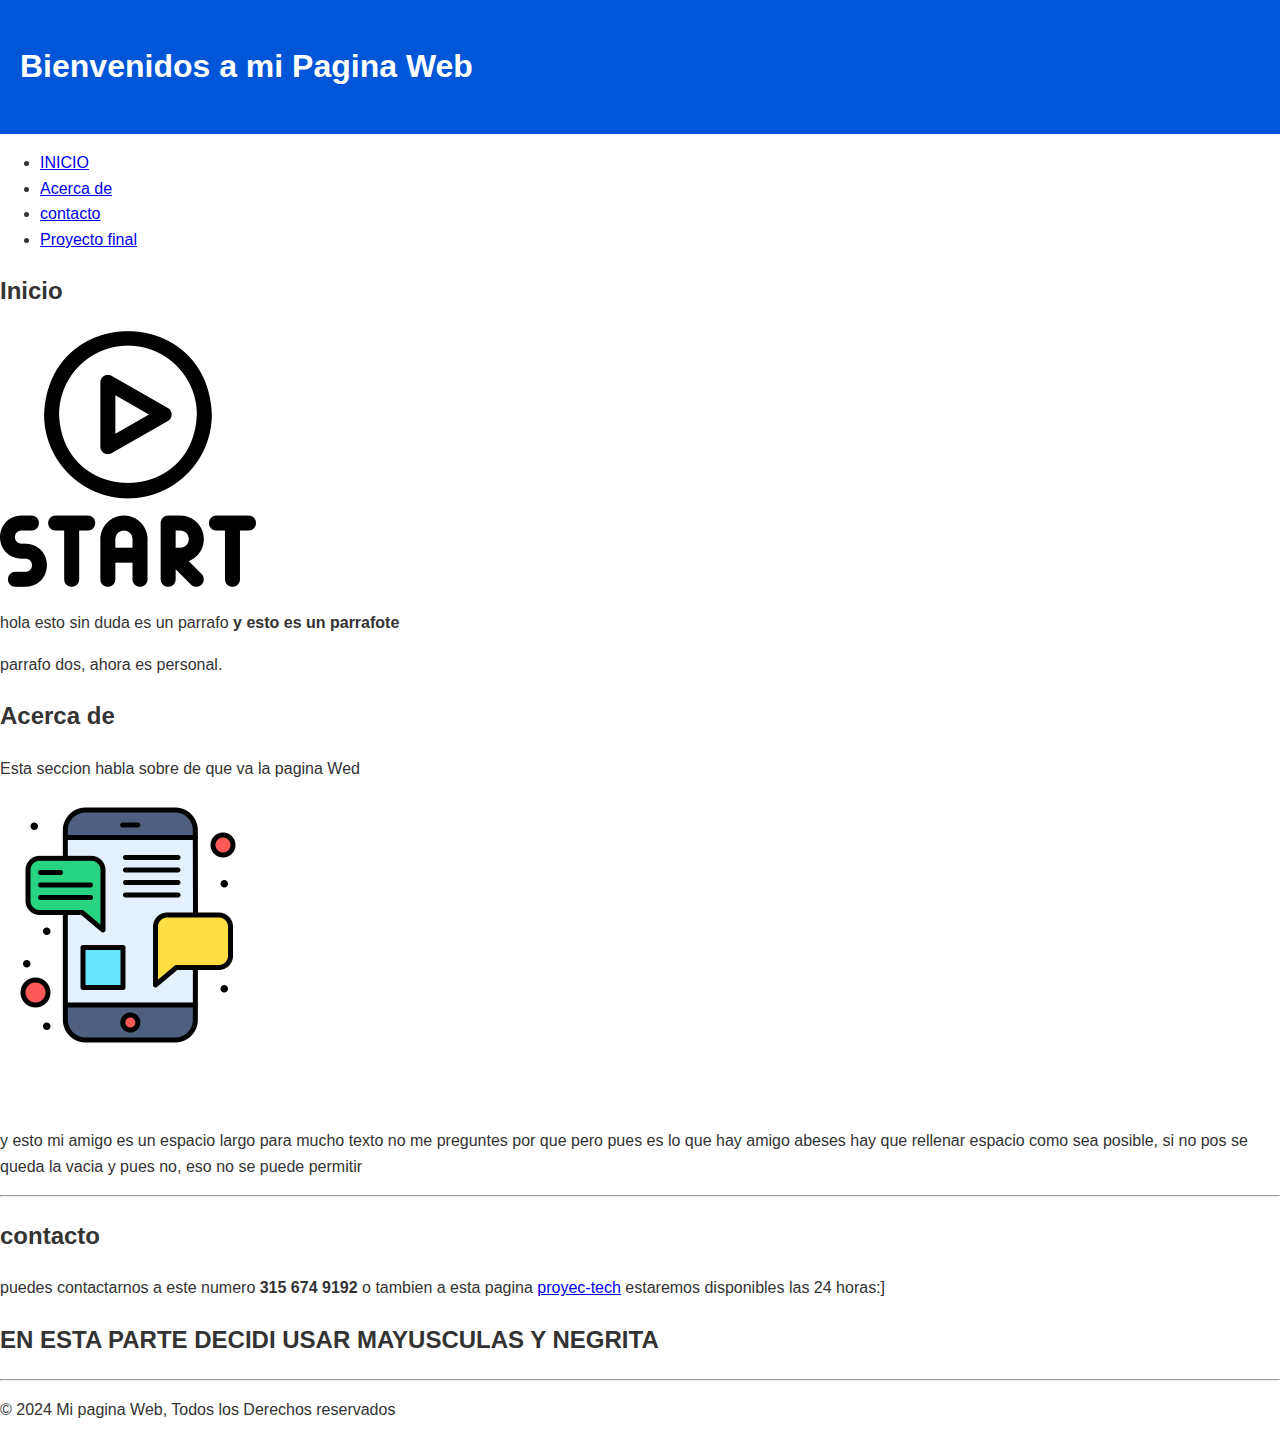
==== index.html @ acd2ea26 "a" ====
<!DOCTYPE html>
<html>
<head>
  <meta charset="UFT-8">
    <meta name="viewport" content="width=device-width, inicial-scale=1.0">
   <title>aqui va algo</title>
   <link rel="stylesheet" href="./css/styles.css">
</head>
  <body>
    <header>
        <h1>Bienvenidos a mi Pagina Web</h1>
    </header>
      <nav>
        <ul>
            <li><a href="#INICIO">INICIO</a></li>
            <li><a href="#acerca">Acerca de </a></li>
            <li><a href="#contacto">contacto </a></li>
            <li><a href="https://luis-mendieta.github.io/proyec-tech/">Proyecto final</a></li>
        </ul>
      </nav>
        <section id="INICIO">
            <h2>Inicio </h2>
            <img src="./img/boton-de-inicio.png" width="20%" height="20%">
            <p>hola esto sin duda es un parrafo <b>y esto es un parrafote</b></p>
            <p>parrafo dos, ahora es personal. </p>
        </section>

        <section id="acerca">
         
          <h2> Acerca de </h2>
          <p>Esta seccion habla sobre de que va la pagina Wed</p>
          <img src="./img/chat.png" width="20%" height="20%">
          <br><br><br>
          <p> y esto mi amigo es un espacio largo 
            para mucho texto no me preguntes por que pero 
            pues es lo que hay amigo abeses hay que rellenar
             espacio como sea posible, si no pos se queda la 
              vacia y pues no, eso no se puede permitir  </p>
        </section>

          <section id="contacto">
            <hr>
              <h2><b> contacto </b></h2>
               <p>puedes contactarnos a este numero <b>315 674 9192</b>
                o tambien a esta pagina <a href="https://luis-mendieta.github.io/proyec-tech/">proyec-tech</a> estaremos
                disponibles las 24 horas<a>:]</a> </p>
          </section>
          
        <section>
          
          <h2><B>EN ESTA PARTE DECIDI USAR MAYUSCULAS Y NEGRITA</b></h2>
            
        </section>
    <footer>
      <hr>
      <p>&copy; 2024  Mi pagina Web, Todos los 
        Derechos reservados
      </p>
    </footer>
      
  </body>
</html>
---- css/styles.css ----
body {
    font-family: Arial, sans-serif;
    line-height: 1.6;
    margin: 0;
    padding: 0;
    color: #333;
  }
 
  header {
    background: #0056d6;
    color: #fff;
    padding: 20px;
    display: flex;
    justify-content: space-between;
    align-items: center;
  }
 
  header nav a {
    color: white;
    text-decoration: none;
    margin: 0 15px;
    font-weight: bold;
  }
 
  header nav a:hover {
    text-decoration: underline;
  }
 
  /* Hero Section */
  .hero {
    position: relative;
    text-align: center;
    color: white;
    height: 60vh;
    display: flex;
    align-items: center;
    justify-content: center;
    background: linear-gradient(to bottom, rgba(0, 86, 214, 0.8), rgba(0, 86, 214, 0.5)), url('hero-bg.jpg');
    background-size: cover;
    background-position: center;
  }
 
  .hero-content {
    z-index: 2;
  }
 
  .hero h1 {
    font-size: 3rem;
    margin-bottom: 10px;
  }
 
  .hero-btn {
    background: white;
    color: #0056d6;
    padding: 10px 20px;
    text-decoration: none;
    font-weight: bold;
    border-radius: 5px;
    transition: 0.3s ease;
  }
 
  .hero-btn:hover {
    background: #003c99;
    color: white;
  }
 
  /* Products Section */
  .products {
    background: #f9f9f9;
    padding: 40px;
    text-align: center;
  }
 
  .product-list {
    display: flex;
    justify-content: space-around;
    gap: 20px;
    flex-wrap: wrap;
  }
 
  .product {
    background: white;
    padding: 20px;
    border: 1px solid #ddd;
    border-radius: 8px;
    box-shadow: 0 4px 8px rgba(0, 0, 0, 0.1);
    width: 30%;
  }
 
  .product img {
    width: 100%;
    border-radius: 8px;
  }
 
  .product button {
    background: #0056d6;
    color: white;
    border: none;
    padding: 10px 15px;
    border-radius: 5px;
    cursor: pointer;
    transition: 0.3s ease;
  }
 
  .product button:hover {
    background: #003c99;
  }
 
  /* Features Section */
  .features {
    padding: 40px;
    background: #fff;
    text-align: center;
  }
 
  .feature-list {
    display: flex;
    justify-content: space-around;
    gap: 20px;
  }
 
  .feature {
    flex: 1;
    text-align: center;
    padding: 20px;
  }
 
  .feature img {
    width: 80px;
    height: 80px;
    margin-bottom: 10px;
  }
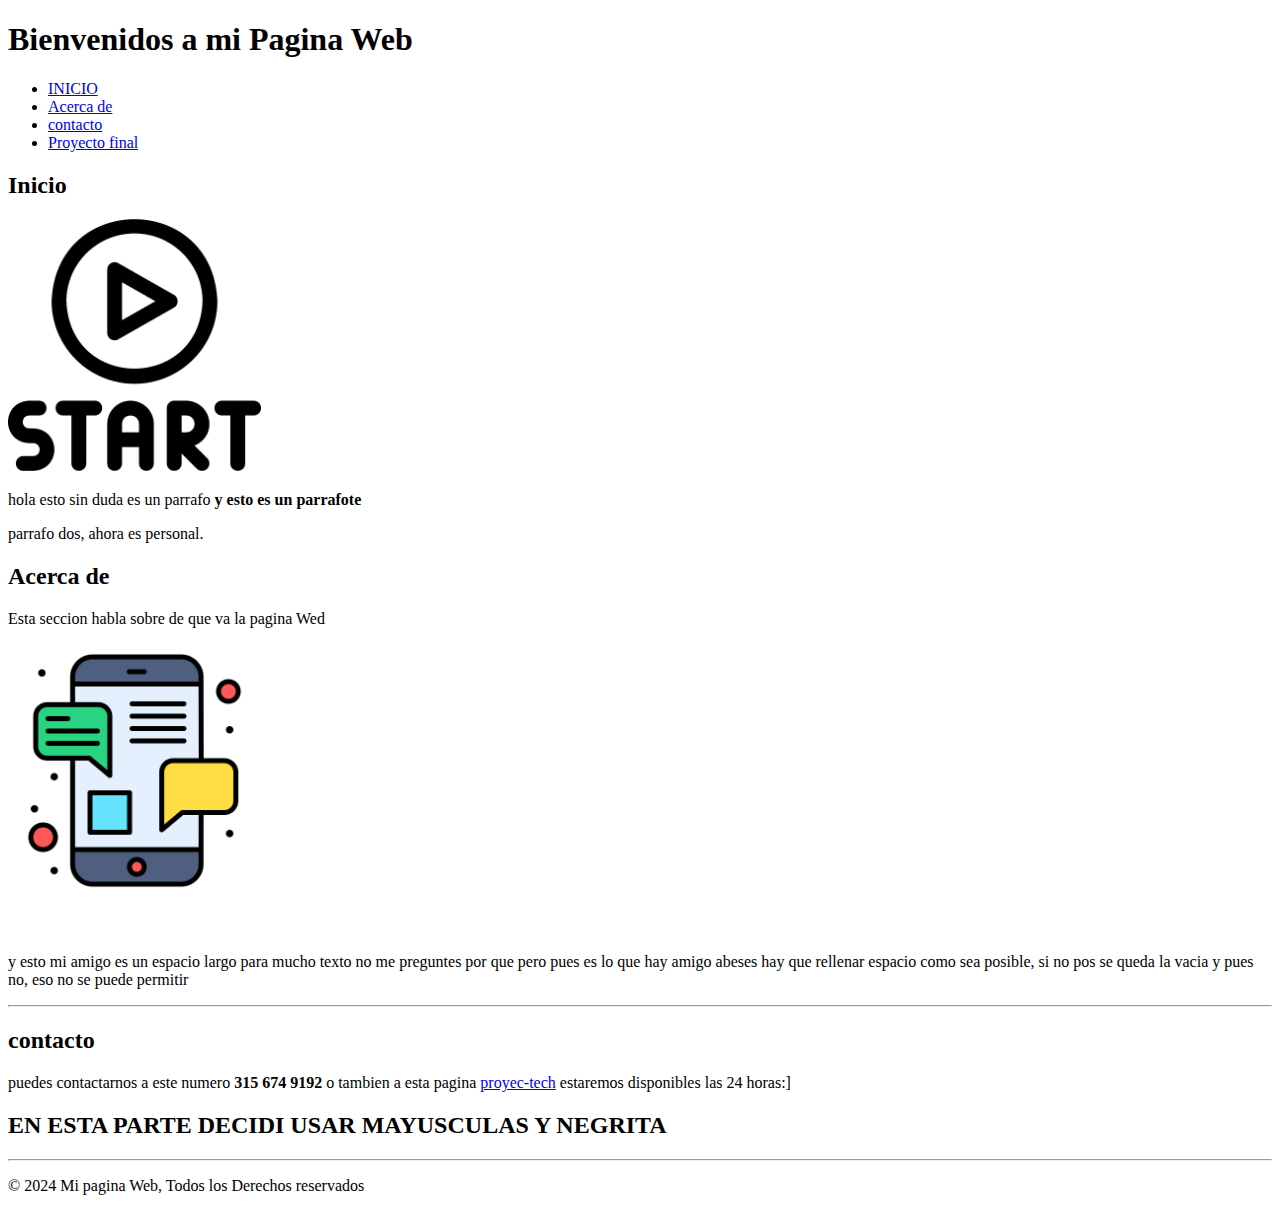
==== commit a0efbc8a: "titulo" ====
--- a/index.html
+++ b/index.html
@@ -4,7 +4,7 @@
   <meta charset="UFT-8">
     <meta name="viewport" content="width=device-width, inicial-scale=1.0">
    <title>aqui va algo</title>
-   <link rel="stylesheet" href="./css/styles.css">
+   
 </head>
   <body>
     <header>
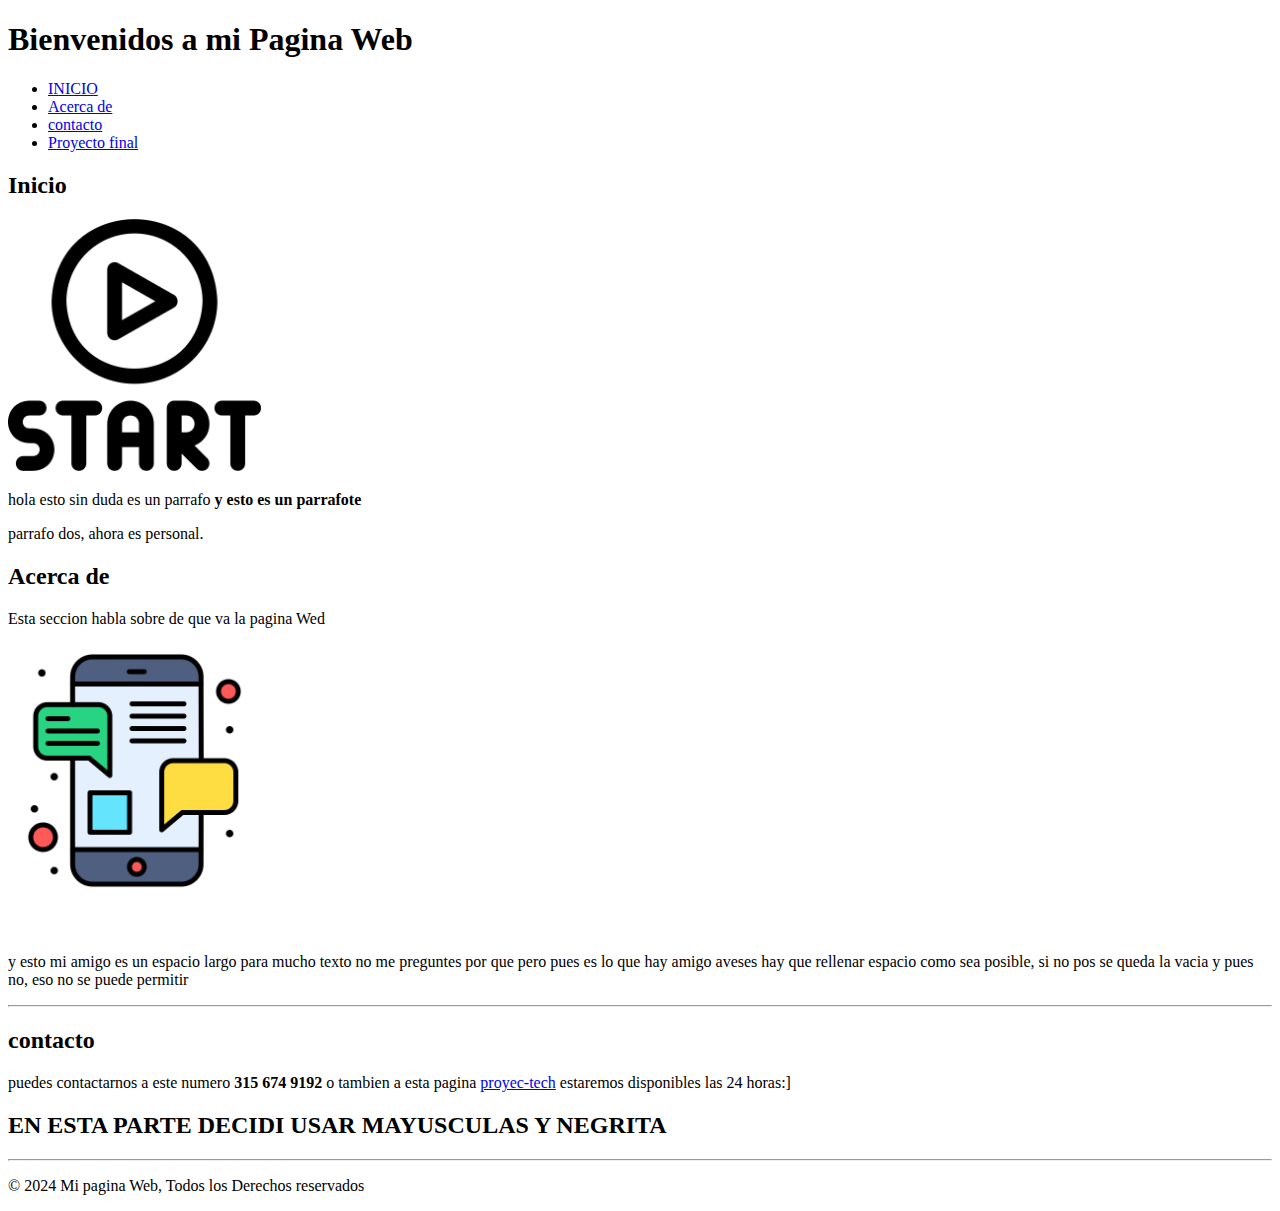
==== commit e2acf9da: "." ====
--- a/index.html
+++ b/index.html
@@ -33,7 +33,7 @@
           <br><br><br>
           <p> y esto mi amigo es un espacio largo 
             para mucho texto no me preguntes por que pero 
-            pues es lo que hay amigo abeses hay que rellenar
+            pues es lo que hay amigo aveses hay que rellenar
              espacio como sea posible, si no pos se queda la 
               vacia y pues no, eso no se puede permitir  </p>
         </section>
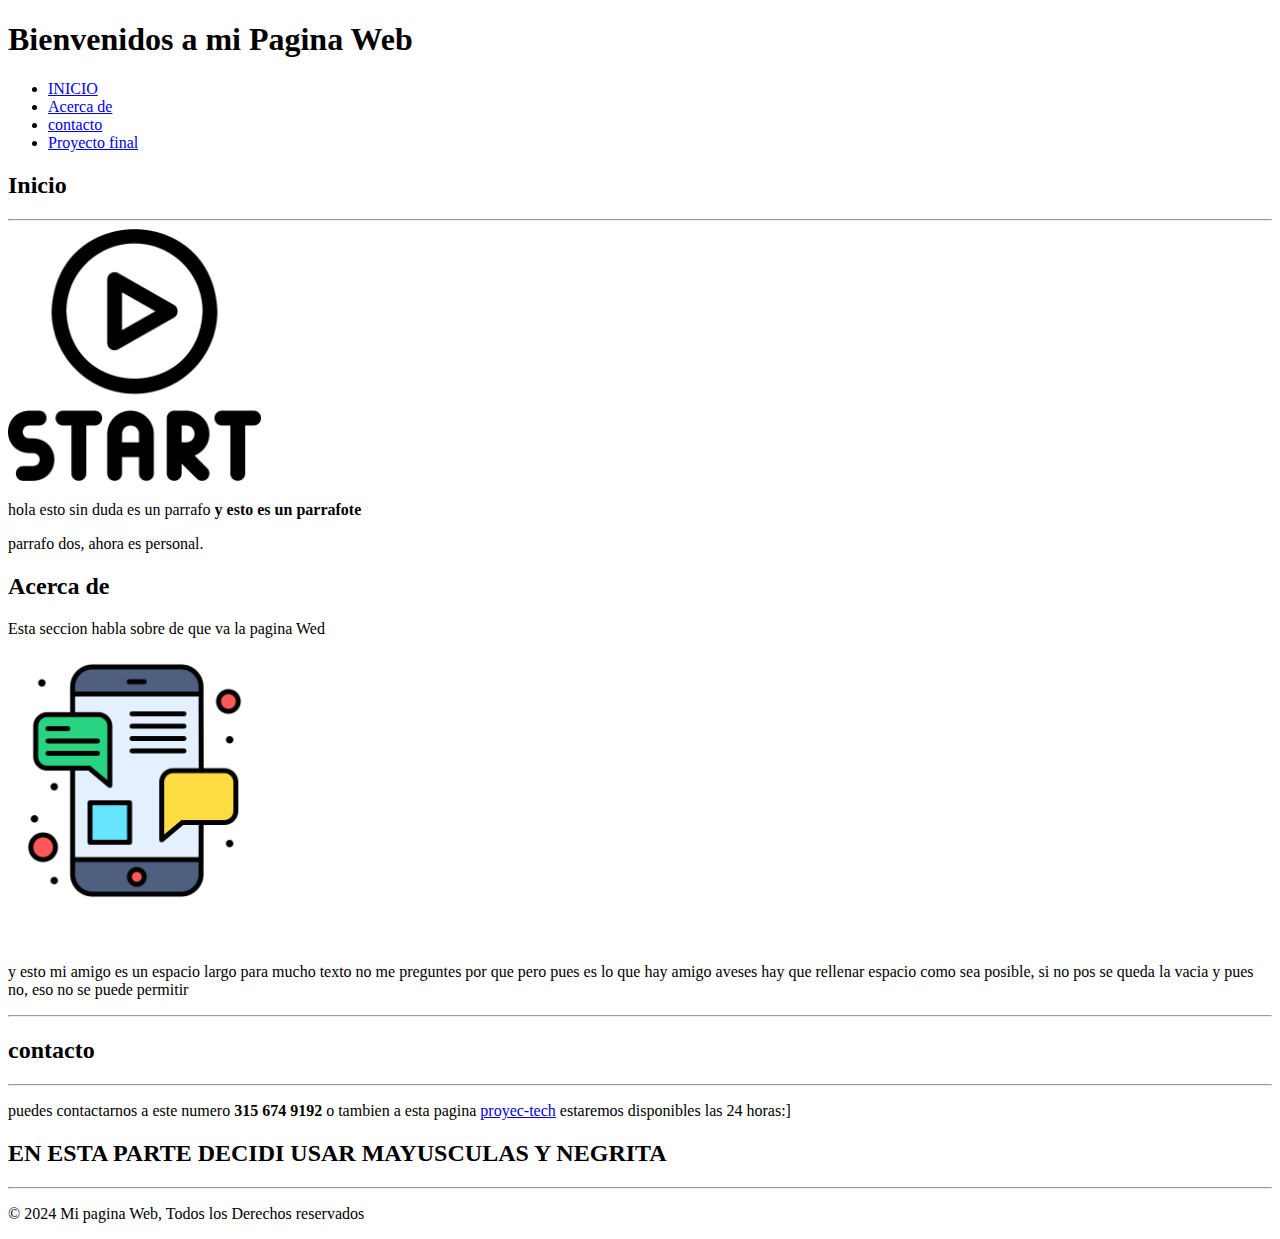
==== commit 64010695: "." ====
--- a/index.html
+++ b/index.html
@@ -20,6 +20,7 @@
       </nav>
         <section id="INICIO">
             <h2>Inicio </h2>
+            <hr>
             <img src="./img/boton-de-inicio.png" width="20%" height="20%">
             <p>hola esto sin duda es un parrafo <b>y esto es un parrafote</b></p>
             <p>parrafo dos, ahora es personal. </p>
@@ -41,6 +42,7 @@
           <section id="contacto">
             <hr>
               <h2><b> contacto </b></h2>
+              <hr>
                <p>puedes contactarnos a este numero <b>315 674 9192</b>
                 o tambien a esta pagina <a href="https://luis-mendieta.github.io/proyec-tech/">proyec-tech</a> estaremos
                 disponibles las 24 horas<a>:]</a> </p>
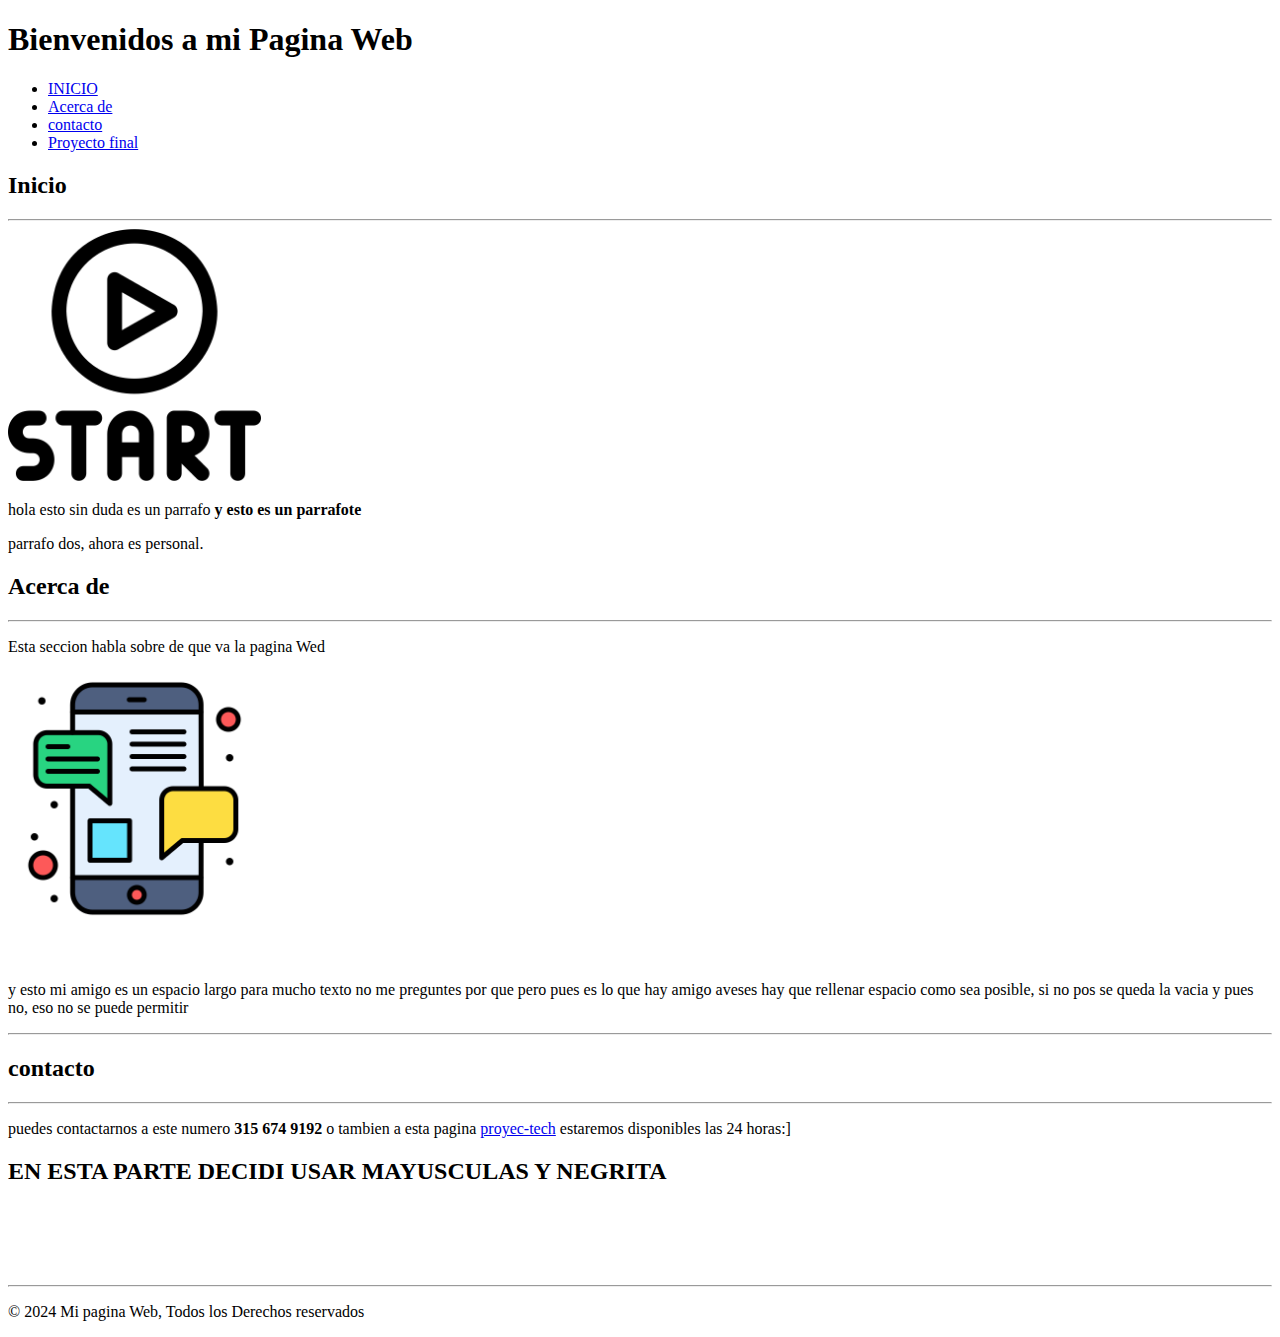
==== commit 6aae8a78: "hr" ====
--- a/index.html
+++ b/index.html
@@ -29,6 +29,7 @@
         <section id="acerca">
          
           <h2> Acerca de </h2>
+          <hr>
           <p>Esta seccion habla sobre de que va la pagina Wed</p>
           <img src="./img/chat.png" width="20%" height="20%">
           <br><br><br>
@@ -51,8 +52,9 @@
         <section>
           
           <h2><B>EN ESTA PARTE DECIDI USAR MAYUSCULAS Y NEGRITA</b></h2>
-            
+            <br><br><br><br>
         </section>
+        
     <footer>
       <hr>
       <p>&copy; 2024  Mi pagina Web, Todos los 
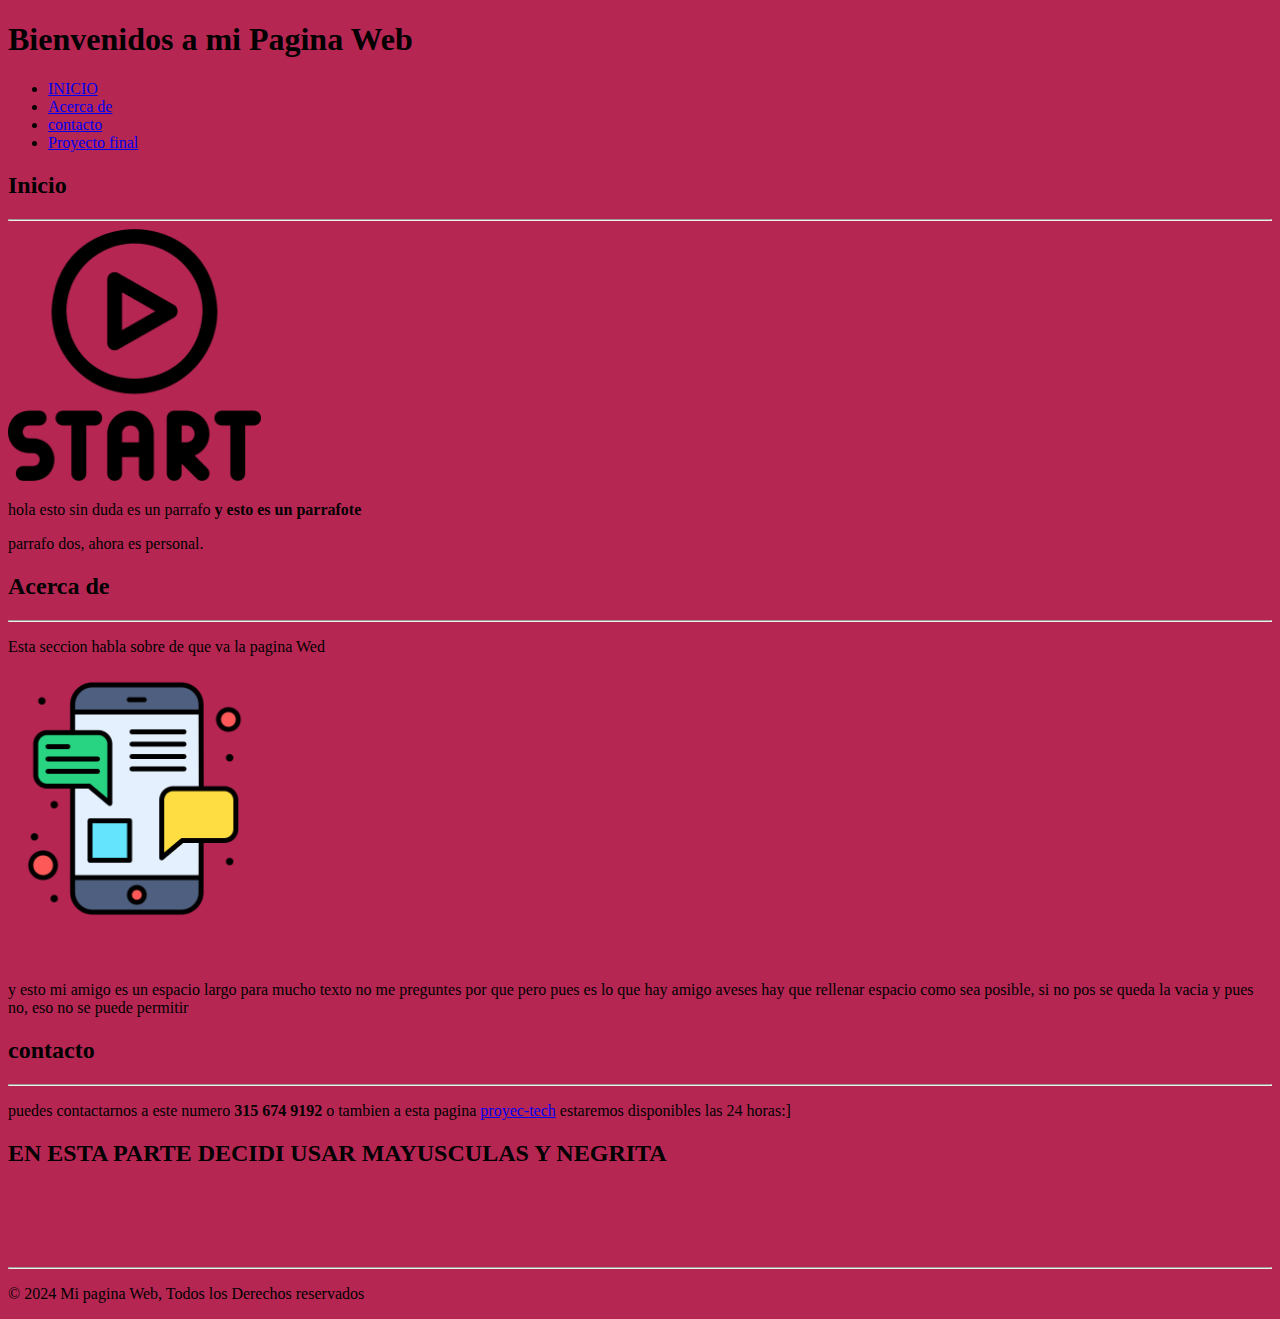
==== commit 07f12bc3: "color" ====
--- a/index.html
+++ b/index.html
@@ -6,7 +6,7 @@
    <title>aqui va algo</title>
    
 </head>
-  <body>
+  <body bgcolor="B62653">
     <header>
         <h1>Bienvenidos a mi Pagina Web</h1>
     </header>
@@ -41,7 +41,7 @@
         </section>
 
           <section id="contacto">
-            <hr>
+            
               <h2><b> contacto </b></h2>
               <hr>
                <p>puedes contactarnos a este numero <b>315 674 9192</b>
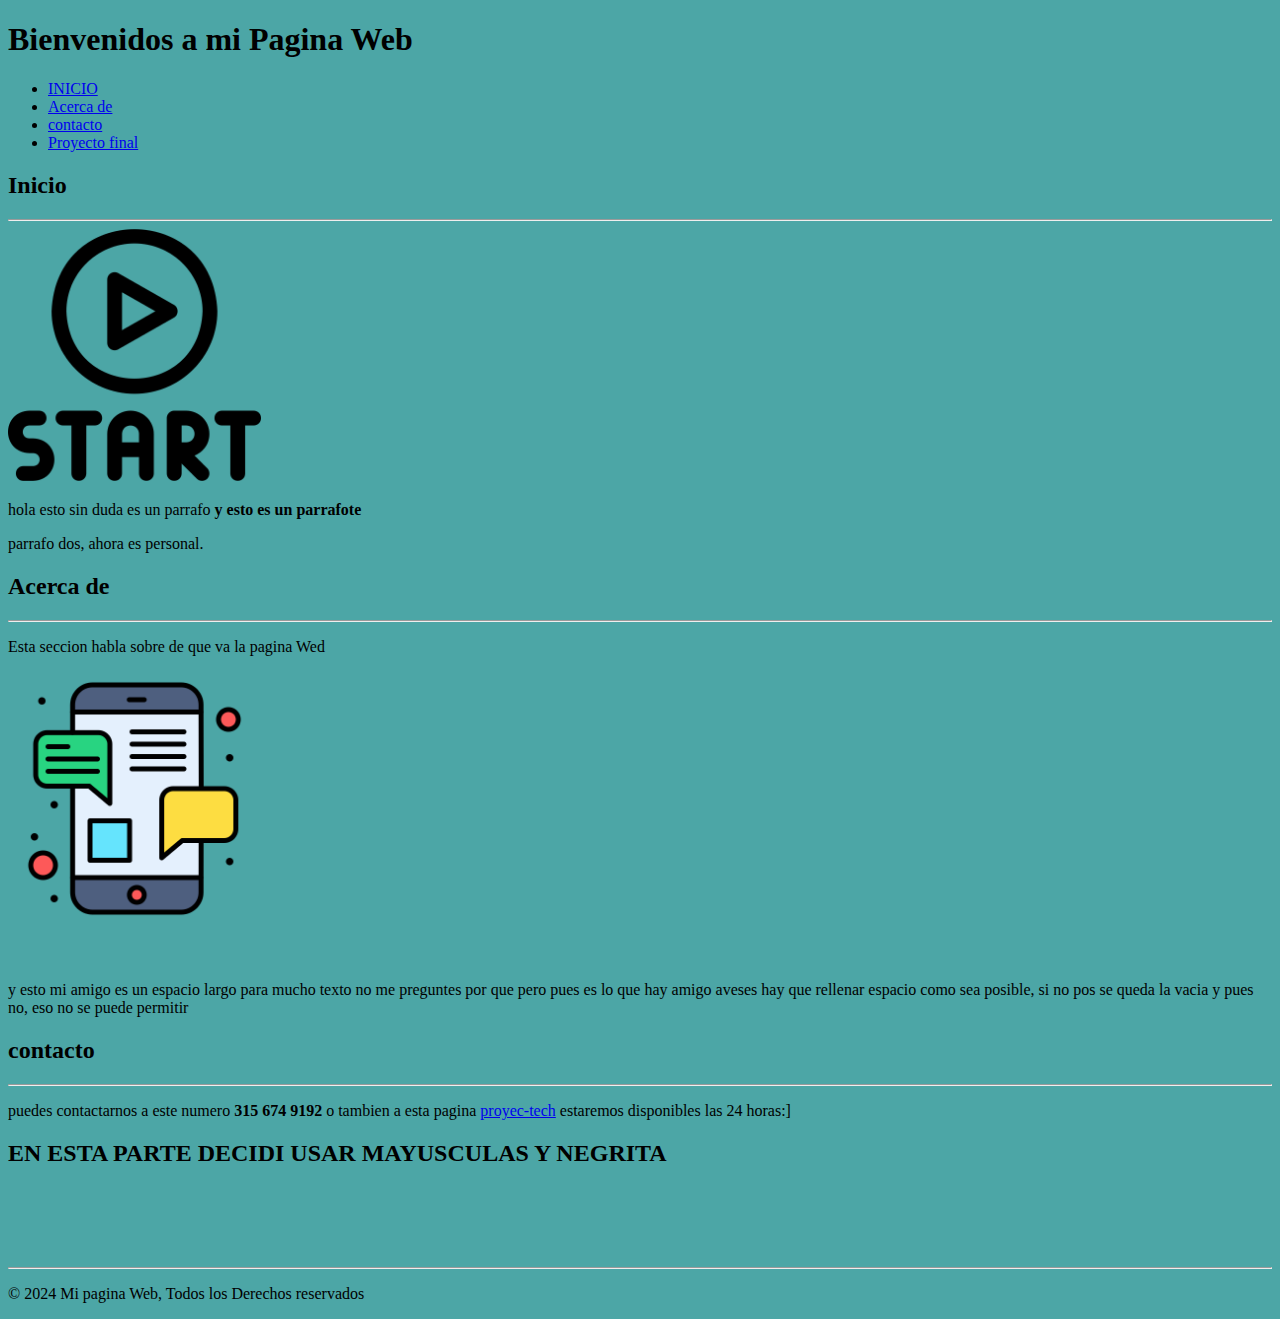
==== commit cdd60247: "color" ====
--- a/index.html
+++ b/index.html
@@ -6,7 +6,7 @@
    <title>aqui va algo</title>
    
 </head>
-  <body bgcolor="B62653">
+  <body bgcolor="4ca6a6 ">
     <header>
         <h1>Bienvenidos a mi Pagina Web</h1>
     </header>
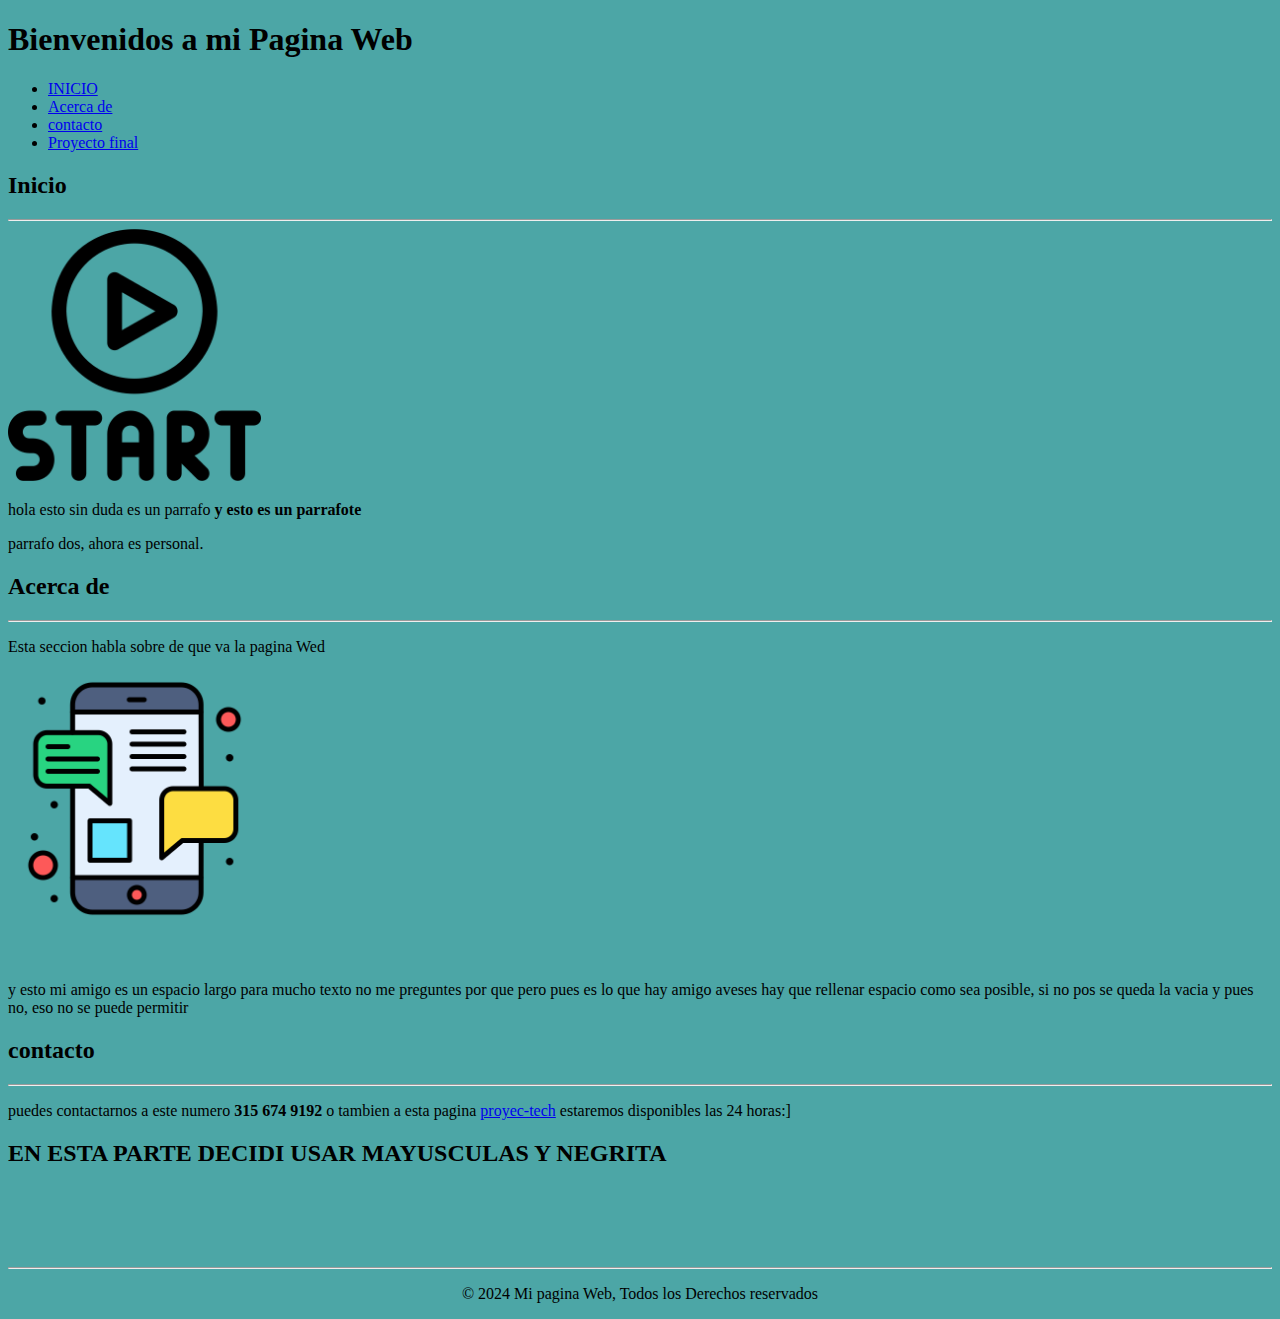
==== commit 245832b4: "center" ====
--- a/index.html
+++ b/index.html
@@ -57,8 +57,8 @@
         
     <footer>
       <hr>
-      <p>&copy; 2024  Mi pagina Web, Todos los 
-        Derechos reservados
+      <p><center>&copy; 2024  Mi pagina Web, Todos los 
+        Derechos reservados</center>
       </p>
     </footer>
       
